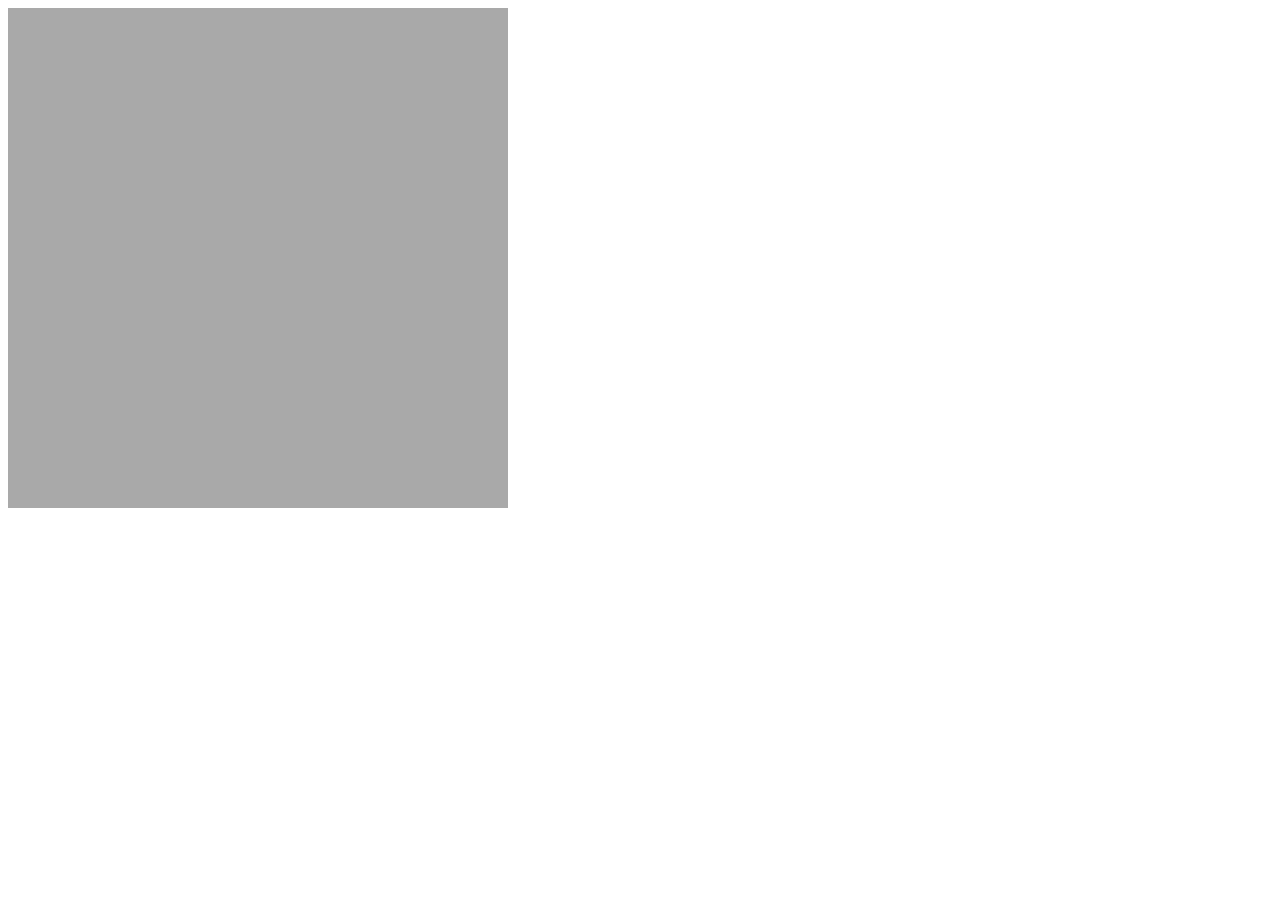
==== fe-viewer-2d-app.html @ e11215e9 "refactor" ====
<!DOCTYPE html>
<!--[if lt IE 7]> <html class="no-js lt-ie9 lt-ie8 lt-ie7" lang="en"> <![endif]-->
<!--[if IE 7]>    <html class="no-js lt-ie9 lt-ie8" lang="en"> <![endif]-->
<!--[if IE 8]>    <html class="no-js lt-ie9" lang="en"> <![endif]-->
<!--[if gt IE 8]><!--> <html class="no-js" lang="en"> <!--<![endif]-->
<html>
  <head>
    <meta charset="utf-8">
    <meta name="viewport" content="width=device-width, initial-scale=1">
    <title>Fe model viewer</title>
    <style type="text/css" media="screen">
      #canvas {
      background: DarkGray
      }
    </style>
  </head>
  <body>
    <div id="main">
      <canvas width="500" height="500" id="canvas"></canvas>
    </div>
    <script src="js/fe/lib/fe-data-structures.js"></script>
    <script src="js/fe/lib/fe-core.js"></script>
    <script src="js/fe/lib/fe-viewer-2d.js"></script>
    <script src="js/fe/fe-viewer-2d-app.js"></script>
  </body>
</html>
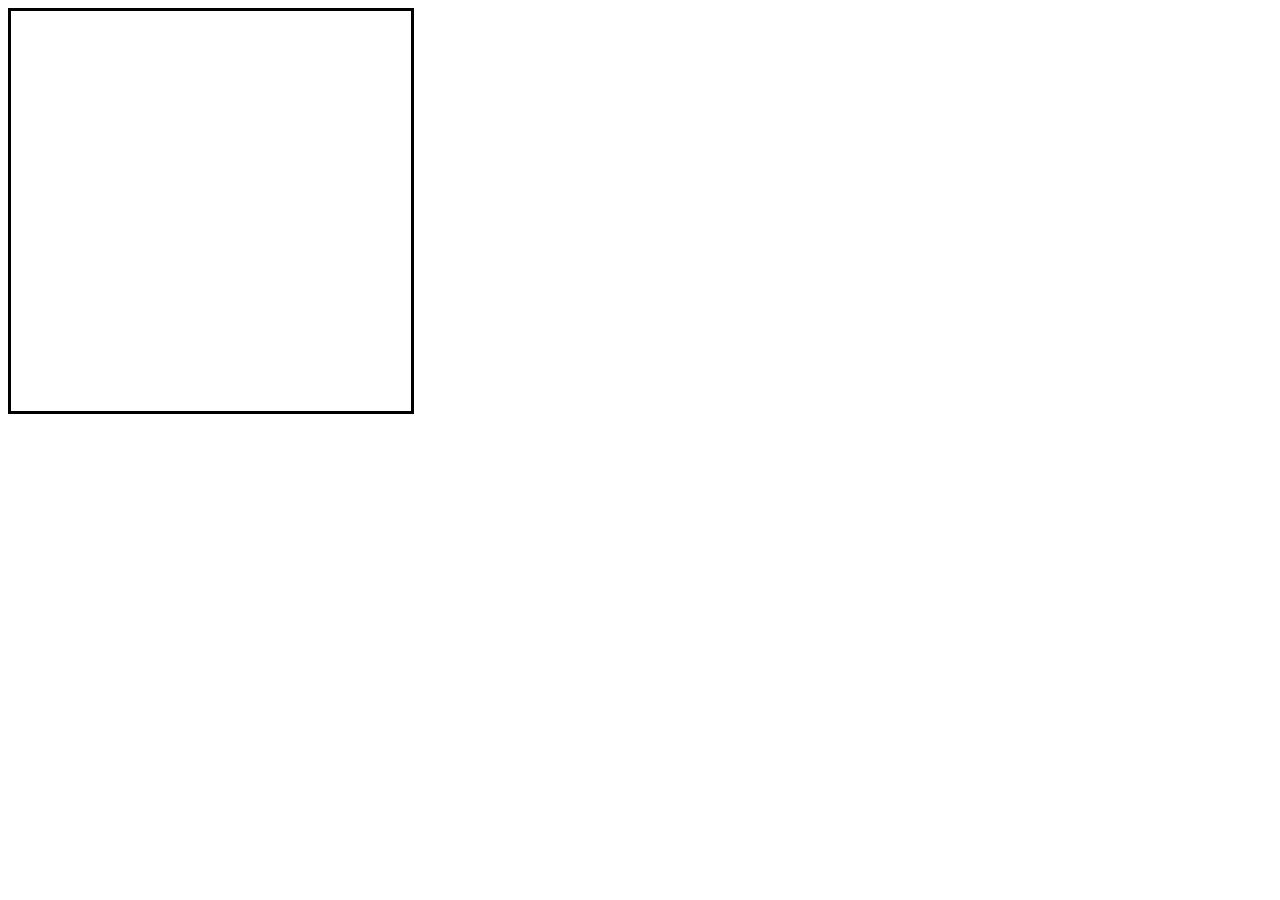
==== commit 5258f49f: "add bimap and setstore, add unit tests" ====
--- a/fe-viewer-2d-app.html
+++ b/fe-viewer-2d-app.html
@@ -7,20 +7,22 @@
   <head>
     <meta charset="utf-8">
     <meta name="viewport" content="width=device-width, initial-scale=1">
-    <title>Fe model viewer</title>
-    <style type="text/css" media="screen">
-      #canvas {
-      background: DarkGray
-      }
-    </style>
+    <meta name="mobile-web-app-capable" content="yes">
+    <link rel="stylesheet" href="css/sketchit.css" type="text/css" media="screen"/>
+    <title>SketchIT</title>
   </head>
   <body>
     <div id="main">
-      <canvas width="500" height="500" id="canvas"></canvas>
+      <canvas id="canvas" width="400" height="400"></canvas>
     </div>
+    <!-- <script src="js/vendor/magictouch.js"></script> -->
+    <!-- <script src="js/vendor/hammer.js"></script> -->
     <script src="js/fe/lib/fe-data-structures.js"></script>
     <script src="js/fe/lib/fe-core.js"></script>
     <script src="js/fe/lib/fe-viewer-2d.js"></script>
     <script src="js/fe/fe-viewer-2d-app.js"></script>
+    <!-- <object id="tuio" type="application/x-tuio" style="width: 0px; height: 0px;"> -->
+    <!--   Touch input plugin failed to load! -->
+    <!-- </object> -->
   </body>
 </html>
--- a/css/sketchit.css
+++ b/css/sketchit.css
@@ -0,0 +1,5 @@
+#canvas {
+    /* background: gray; */
+    border: solid;
+    border-color: black;
+}
